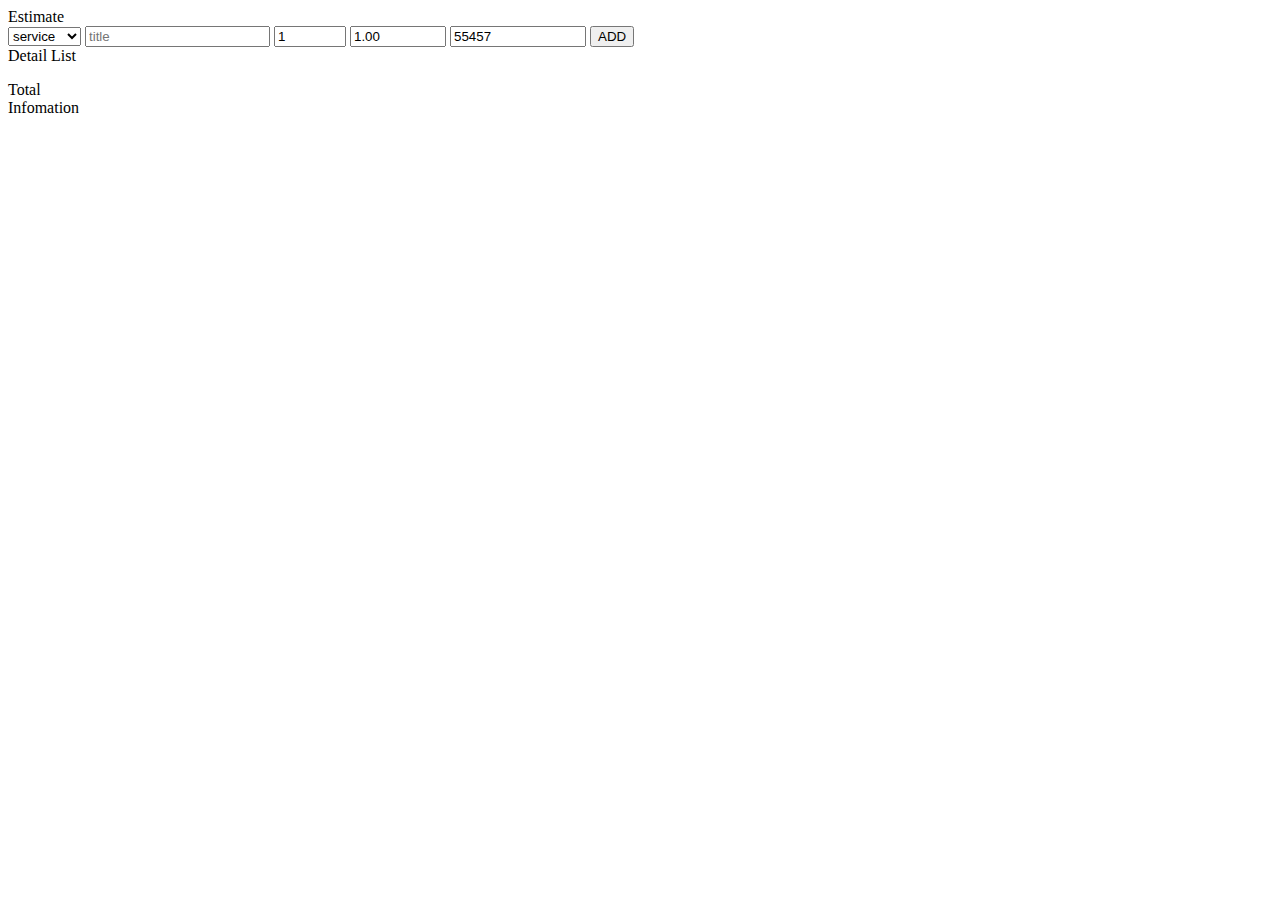
==== estimate.html @ c63c9016 "add test code" ====
<html>
   <head>
      <meta charset="utf-8">
      <meta name="viewport" content="width=device-width, initial-scale=1">
      <link rel="stylesheet" href="none.css" />
      <title>
         Estimate
      </title>
   </head>
   <body>
   <div>Estimate</div>
     <!--item-->
	 <select name="type">
	 	<option value="service">service</option>
		<option value="software">software</option>
		<option value="arts">arts</option>
	 </select>
      <input id="input" placeholder="title">
      <input id="hour" type="number" min="1" max="1000" value="1" placeholder="hour">
      <input id="rate" type="number" step="0.01" min="1" max="1000" value="1.00" placeholder="rate">
      <input id="charge" type="number" step="1" min="0" max="100000000000" value="55457" placeholder="charge">
	  <button type="button">ADD</button>
	  <!--list-->
	  <div>Detail List</div>
      <ul id="list"></ul>
	  <div>Total</div>
	  <div>Infomation</div>
   </body>
   <script src="app.js"></script>
 </html>
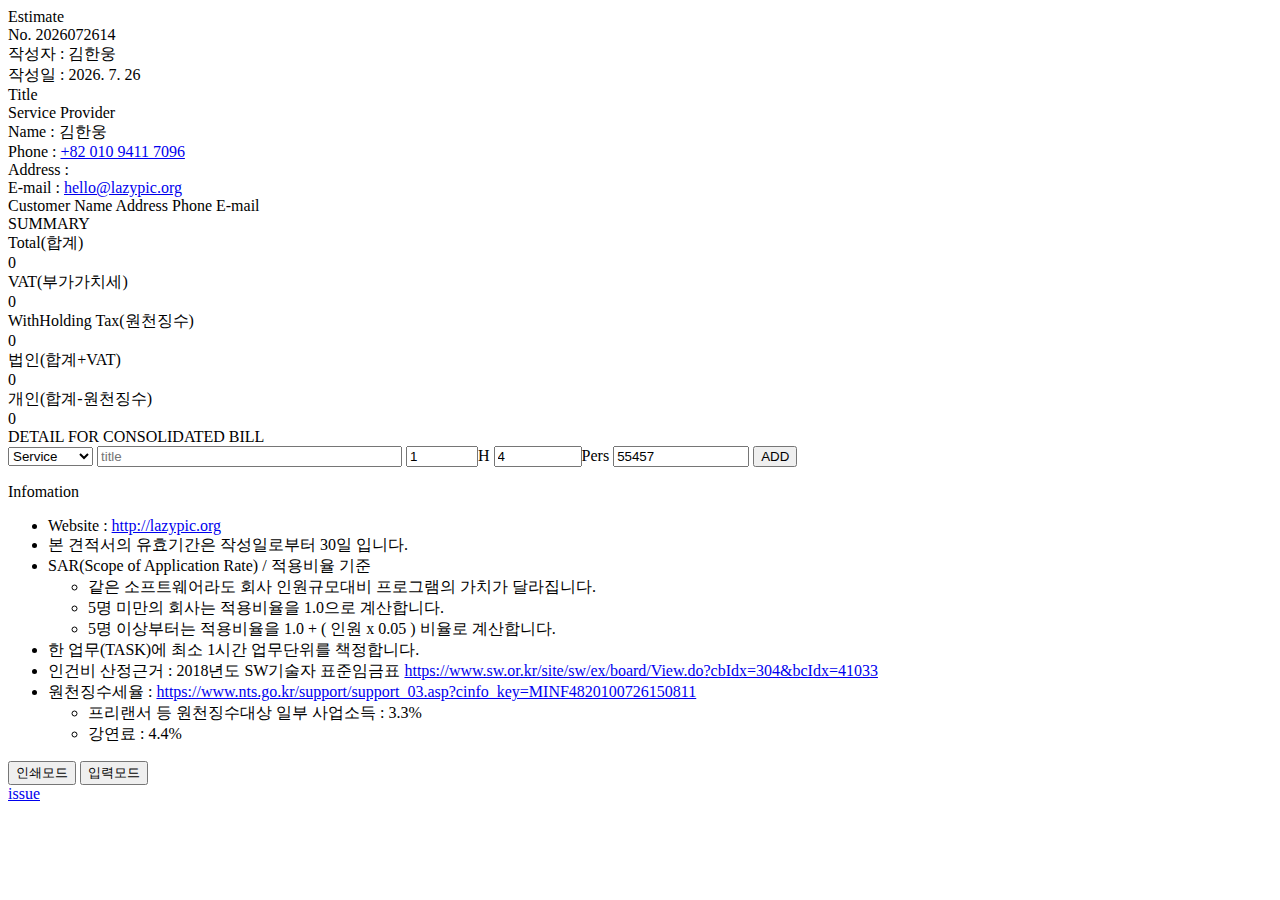
==== commit 99f594cd: "날짜 자동생성" ====
--- a/estimate.html
+++ b/estimate.html
@@ -2,29 +2,84 @@
    <head>
       <meta charset="utf-8">
       <meta name="viewport" content="width=device-width, initial-scale=1">
-      <link rel="stylesheet" href="none.css" />
-      <title>
-         Estimate
-      </title>
+      <link rel="stylesheet" href="estimate.css" />
+      <title>Estimate</title>
    </head>
    <body>
    <div>Estimate</div>
-     <!--item-->
-	 <select name="type">
-	 	<option value="service">service</option>
-		<option value="software">software</option>
-		<option value="arts">arts</option>
+   <div>
+   <div id="docnum"></div>
+   <div>작성자 : 김한웅</div>
+   <div id="writeDate"></div>
+   </div>
+   <div>Title</div>
+   <div>
+	Service Provider<br>
+	Name : 김한웅<br>
+	Phone : <a href="tel:821094117096">+82 010 9411 7096</a><br>
+	Address :<br>
+	E-mail : <a href="mailto:hello@lazypic.org">hello@lazypic.org</a>
+   </div>
+   <div>
+   Customer
+   Name
+   Address
+   Phone
+   E-mail
+
+   </div>
+   <div>
+	  <div>SUMMARY</div>
+	  Total(합계) <div id="total">0</div>
+	  VAT(부가가치세) <div id="vat">0</div>
+	  WithHolding Tax(원천징수)<div id="withholdingTax">0</div>
+	  법인(합계+VAT)<div id="company">0</div>
+	  개인(합계-원천징수)<div id="personal">0</div>
+	</div>
+	<div>
+	<div>DETAIL FOR CONSOLIDATED BILL</div>
+     <!--item input-->
+	<div id="itemInput">
+	 <select id="type" name="type">
+	 	<option value="Service">Service</option>
+	 	<option value="Research">Research</option>
+	 	<option value="Seminar">Seminar</option>
+	 	<option value="Consulting">Consulting</option>
+		<option value="Software">Software</option>
+		<option value="Artswork">Artswork</option>
 	 </select>
-      <input id="input" placeholder="title">
-      <input id="hour" type="number" min="1" max="1000" value="1" placeholder="hour">
-      <input id="rate" type="number" step="0.01" min="1" max="1000" value="1.00" placeholder="rate">
+      <input id="title" size="35" placeholder="title">
+      <input id="hour" type="number" min="1" max="1000" value="1" placeholder="hour">H
+      <input id="pers" type="number" step="1" min="1" max="100000" value="4" placeholder="pers">Pers
       <input id="charge" type="number" step="1" min="0" max="100000000000" value="55457" placeholder="charge">
-	  <button type="button">ADD</button>
+	  <button id="add" type="button">ADD</button>
 	  <!--list-->
-	  <div>Detail List</div>
+	</div>
       <ul id="list"></ul>
-	  <div>Total</div>
+	  </div>
 	  <div>Infomation</div>
+	  <ul>
+	  <li>Website : <a href="https://lazypic.org">http://lazypic.org</a></li>
+	  <li>본 견적서의 유효기간은 작성일로부터 30일 입니다.</li>
+	  <li>SAR(Scope of Application Rate) / 적용비율 기준</li>
+	  	<ul>
+			<li>같은 소프트웨어라도 회사 인원규모대비 프로그램의 가치가 달라집니다.</li>
+			<li>5명 미만의 회사는 적용비율을 1.0으로 계산합니다.</li>
+			<li>5명 이상부터는 적용비율을 1.0 + ( 인원 x 0.05 ) 비율로 계산합니다.</li>
+		</ul>
+	<li>한 업무(TASK)에 최소 1시간 업무단위를 책정합니다.</li>
+	<li>인건비 산정근거 : 2018년도 SW기술자 표준임금표 <a href="https://www.sw.or.kr/site/sw/ex/board/View.do?cbIdx=304&bcIdx=41033">https://www.sw.or.kr/site/sw/ex/board/View.do?cbIdx=304&bcIdx=41033</a></li>
+	<li>원천징수세율 : <a href="https://www.nts.go.kr/support/support_03.asp?cinfo_key=MINF4820100726150811">https://www.nts.go.kr/support/support_03.asp?cinfo_key=MINF4820100726150811</a></li>
+	<ul>
+	<li>프리랜서 등 원천징수대상 일부 사업소득 : 3.3%</li>
+	<li>강연료 : 4.4%</li>
+	</ul>
+	</ul>
+   <div>
+   <button onclick="printMode()">인쇄모드</button>
+   <button onclick="inputMode()">입력모드</button>
+   <div id="issue"><a href="https://github.com/lazypic/estimate/issues">issue</a></div>
+   </div>
    </body>
-   <script src="app.js"></script>
+   <script src="estimate.js"></script>
  </html>
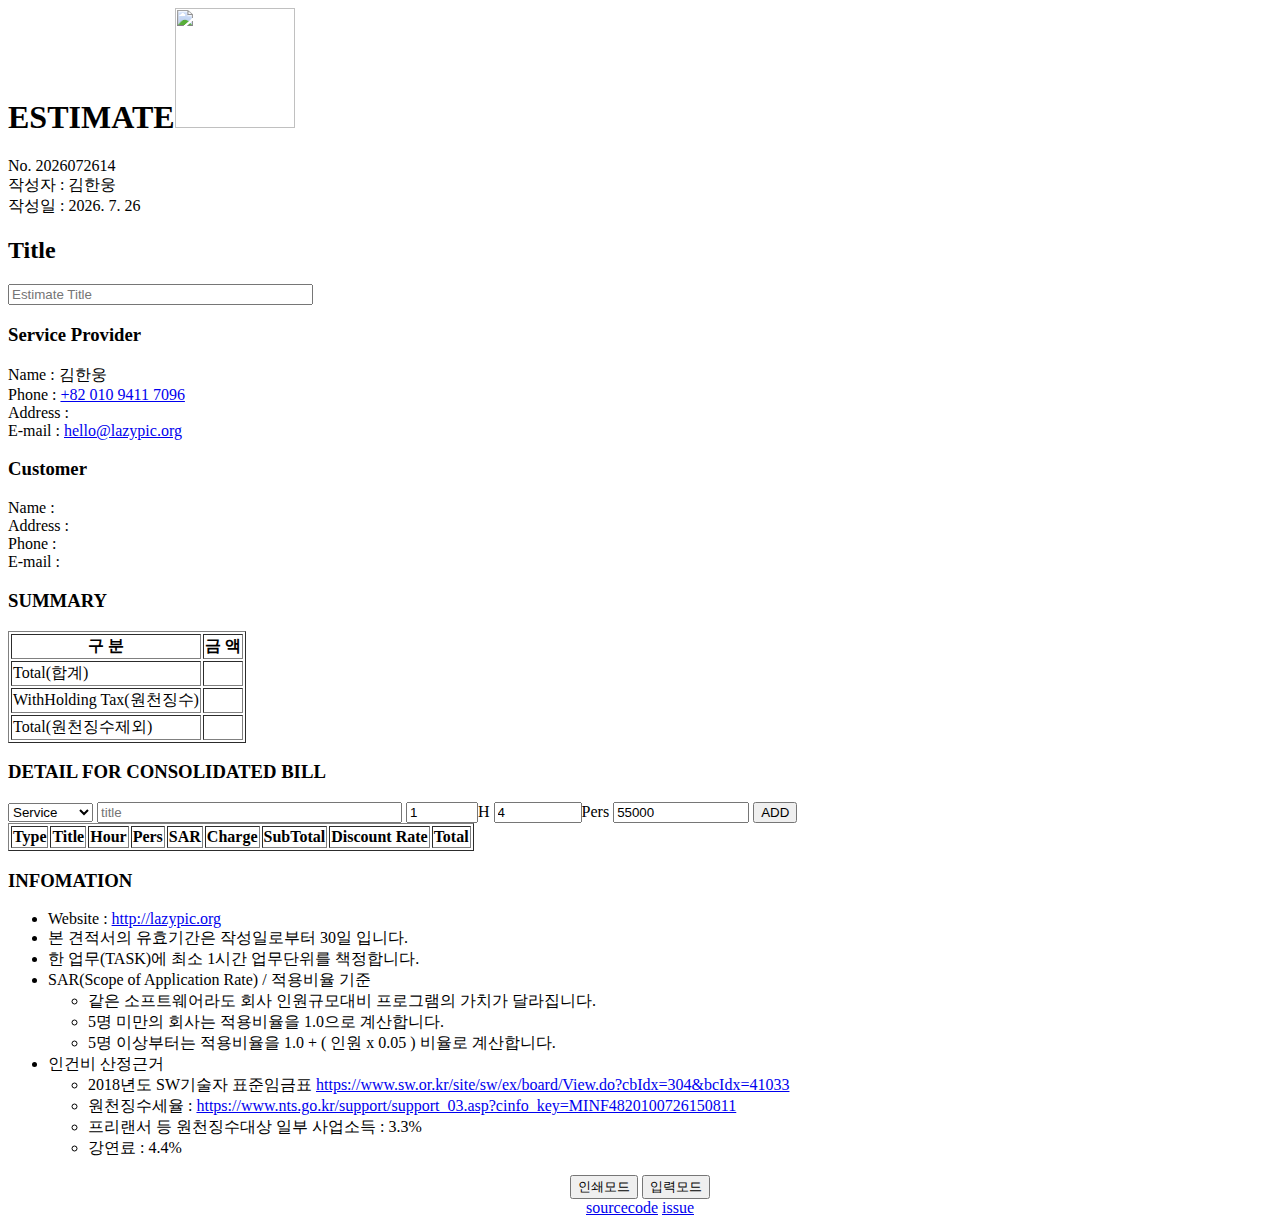
==== commit 71b2eea6: "좀더 디테일하게 표가 그려지도록 수정함." ====
--- a/estimate.html
+++ b/estimate.html
@@ -6,38 +6,55 @@
       <title>Estimate</title>
    </head>
    <body>
-   <div>Estimate</div>
+   <h1>ESTIMATE<img src="cal.png" width="120"></h1>
    <div>
    <div id="docnum"></div>
    <div>작성자 : 김한웅</div>
    <div id="writeDate"></div>
    </div>
-   <div>Title</div>
+   <h2 id="doctitle">Title</h2>
+   <input id="doctitleInput" size="35" placeholder="Estimate Title">
    <div>
-	Service Provider<br>
+	<h3>Service Provider</h3>
 	Name : 김한웅<br>
 	Phone : <a href="tel:821094117096">+82 010 9411 7096</a><br>
 	Address :<br>
 	E-mail : <a href="mailto:hello@lazypic.org">hello@lazypic.org</a>
    </div>
    <div>
-   Customer
-   Name
-   Address
-   Phone
-   E-mail
-
+   <h3>Customer</h3>
+   Name : <br>
+   Address : <br>
+   Phone : <br>
+   E-mail : <br>
    </div>
    <div>
-	  <div>SUMMARY</div>
-	  Total(합계) <div id="total">0</div>
+	  <h3>SUMMARY</h3>
+	  <table border=1>
+	  <tr>
+	  	<th>구 분</th>
+		<th>금 액</th>
+	  </tr>
+	  <tr>
+	  	<td>Total(합계)</td>
+	  	<td id="total" align="right"></td>
+	  </tr>
+	  <tr>
+	  	<td>WithHolding Tax(원천징수)</td>
+	  	<td id="withholdingTax" align="right"></td>
+	  </tr>
+	  <tr>
+	  	<td>Total(원천징수제외)</td>
+	  	<td id="personal" align="right"></td>
+	  </tr>
+	  </table>
+	  <!--
 	  VAT(부가가치세) <div id="vat">0</div>
-	  WithHolding Tax(원천징수)<div id="withholdingTax">0</div>
 	  법인(합계+VAT)<div id="company">0</div>
-	  개인(합계-원천징수)<div id="personal">0</div>
+	  -->
 	</div>
 	<div>
-	<div>DETAIL FOR CONSOLIDATED BILL</div>
+	<h3>DETAIL FOR CONSOLIDATED BILL</h3>
      <!--item input-->
 	<div id="itemInput">
 	 <select id="type" name="type">
@@ -51,34 +68,56 @@
       <input id="title" size="35" placeholder="title">
       <input id="hour" type="number" min="1" max="1000" value="1" placeholder="hour">H
       <input id="pers" type="number" step="1" min="1" max="100000" value="4" placeholder="pers">Pers
-      <input id="charge" type="number" step="1" min="0" max="100000000000" value="55457" placeholder="charge">
+      <input id="charge" type="number" step="1" min="0" max="100000000000" value="55000" placeholder="charge">
 	  <button id="add" type="button">ADD</button>
+	</div>
 	  <!--list-->
-	</div>
-      <ul id="list"></ul>
+	  <table border="1">
+	  <thead>
+	  <tr>
+	  <th>Type</th>
+	  <th>Title</th>
+	  <th>Hour</th>
+	  <th>Pers</th>
+	  <th>SAR</th>
+	  <th>Charge</th>
+	  <th>SubTotal</th>
+	  <th>Discount Rate</th>
+	  <th>Total</th>
+	  </tr>
+	  </thead>
+	  <tbody id="list">
+	  </tbody>
+	  </table>
 	  </div>
-	  <div>Infomation</div>
+	  <h3>INFOMATION</h3>
 	  <ul>
 	  <li>Website : <a href="https://lazypic.org">http://lazypic.org</a></li>
 	  <li>본 견적서의 유효기간은 작성일로부터 30일 입니다.</li>
+	<li>한 업무(TASK)에 최소 1시간 업무단위를 책정합니다.</li>
 	  <li>SAR(Scope of Application Rate) / 적용비율 기준</li>
 	  	<ul>
 			<li>같은 소프트웨어라도 회사 인원규모대비 프로그램의 가치가 달라집니다.</li>
 			<li>5명 미만의 회사는 적용비율을 1.0으로 계산합니다.</li>
 			<li>5명 이상부터는 적용비율을 1.0 + ( 인원 x 0.05 ) 비율로 계산합니다.</li>
 		</ul>
-	<li>한 업무(TASK)에 최소 1시간 업무단위를 책정합니다.</li>
-	<li>인건비 산정근거 : 2018년도 SW기술자 표준임금표 <a href="https://www.sw.or.kr/site/sw/ex/board/View.do?cbIdx=304&bcIdx=41033">https://www.sw.or.kr/site/sw/ex/board/View.do?cbIdx=304&bcIdx=41033</a></li>
+	<li>인건비 산정근거
+	<ul>
+	<li>2018년도 SW기술자 표준임금표 <a href="https://www.sw.or.kr/site/sw/ex/board/View.do?cbIdx=304&bcIdx=41033">https://www.sw.or.kr/site/sw/ex/board/View.do?cbIdx=304&bcIdx=41033</a></li>
 	<li>원천징수세율 : <a href="https://www.nts.go.kr/support/support_03.asp?cinfo_key=MINF4820100726150811">https://www.nts.go.kr/support/support_03.asp?cinfo_key=MINF4820100726150811</a></li>
-	<ul>
 	<li>프리랜서 등 원천징수대상 일부 사업소득 : 3.3%</li>
 	<li>강연료 : 4.4%</li>
 	</ul>
 	</ul>
    <div>
+   <center>
    <button onclick="printMode()">인쇄모드</button>
    <button onclick="inputMode()">입력모드</button>
-   <div id="issue"><a href="https://github.com/lazypic/estimate/issues">issue</a></div>
+   <div id="link">
+  	 <a href="https://github.com/lazypic/estimate">sourcecode</a>
+  	 <a href="https://github.com/lazypic/estimate/issues">issue</a>
+   </div>
+   </center>
    </div>
    </body>
    <script src="estimate.js"></script>
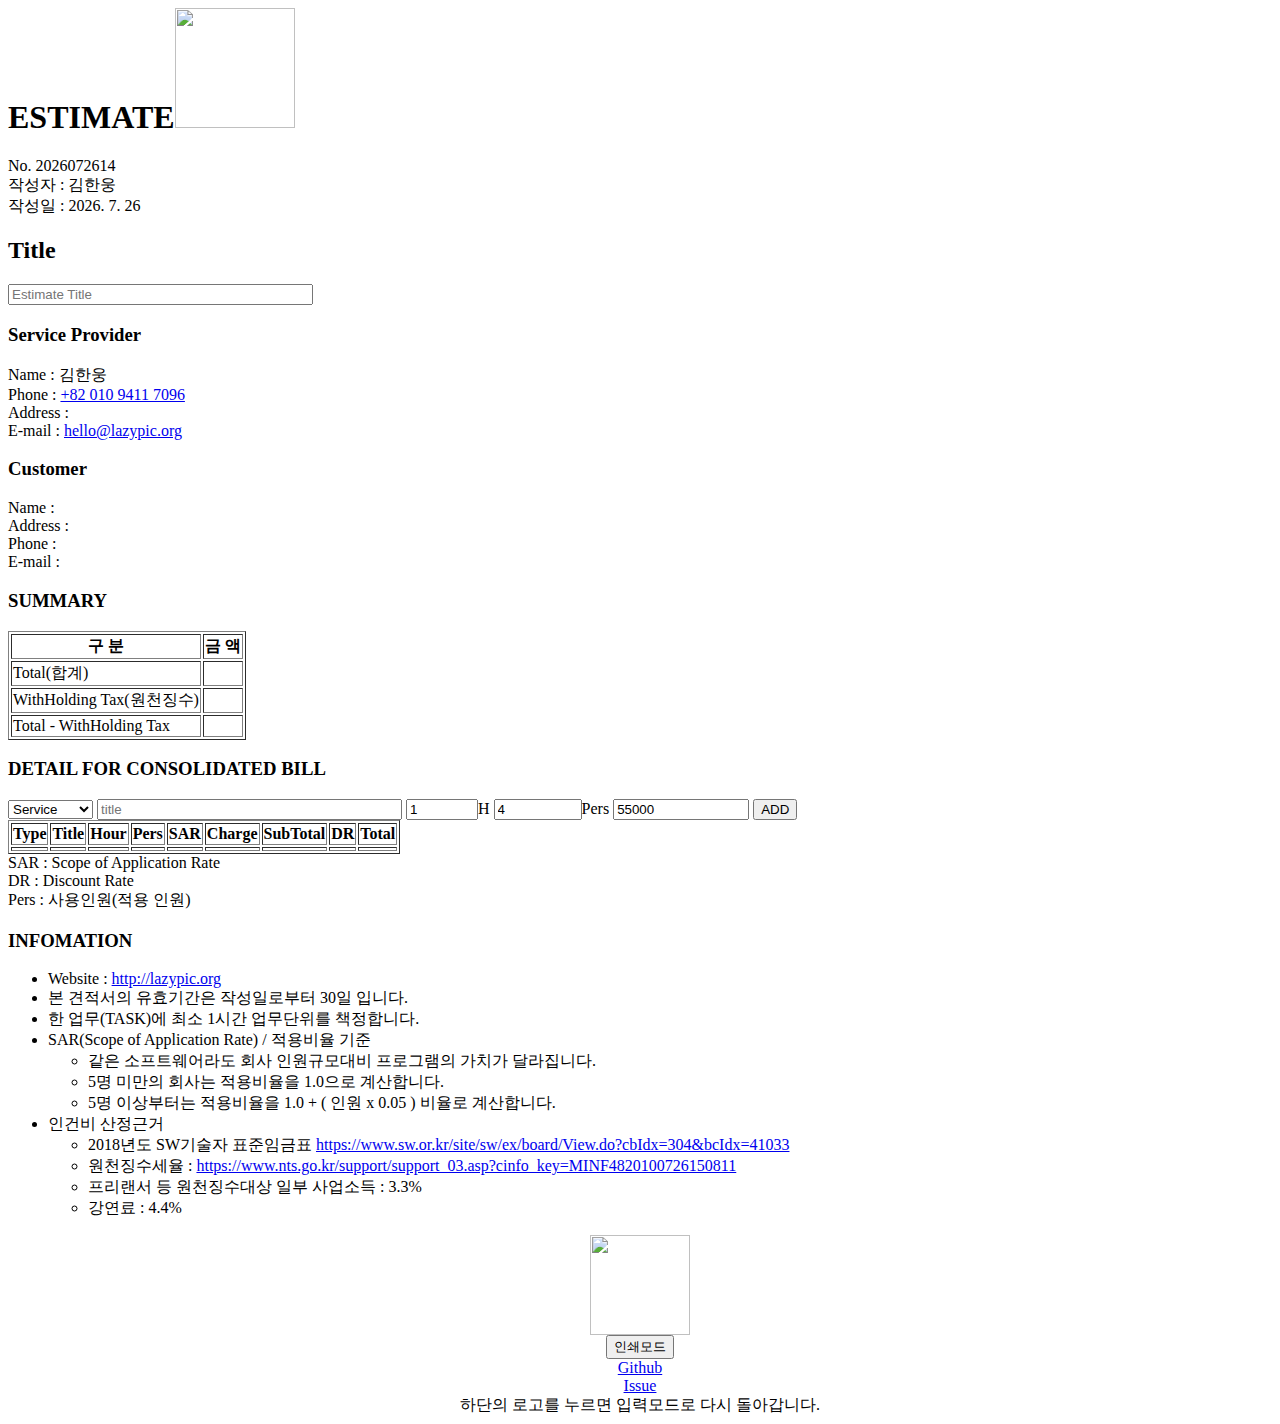
==== commit 364c3503: "내용을 수정함." ====
--- a/estimate.html
+++ b/estimate.html
@@ -6,7 +6,7 @@
       <title>Estimate</title>
    </head>
    <body>
-   <h1>ESTIMATE<img src="cal.png" width="120"></h1>
+   <h1>ESTIMATE<img src="http://lazypic.org/images/doc_cal.svg" width="120"></h1>
    <div>
    <div id="docnum"></div>
    <div>작성자 : 김한웅</div>
@@ -44,7 +44,7 @@
 	  	<td id="withholdingTax" align="right"></td>
 	  </tr>
 	  <tr>
-	  	<td>Total(원천징수제외)</td>
+	  	<td>Total - WithHolding Tax</td>
 	  	<td id="personal" align="right"></td>
 	  </tr>
 	  </table>
@@ -74,21 +74,37 @@
 	  <!--list-->
 	  <table border="1">
 	  <thead>
-	  <tr>
-	  <th>Type</th>
-	  <th>Title</th>
-	  <th>Hour</th>
-	  <th>Pers</th>
-	  <th>SAR</th>
-	  <th>Charge</th>
-	  <th>SubTotal</th>
-	  <th>Discount Rate</th>
-	  <th>Total</th>
-	  </tr>
+		  <tr>
+			  <th>Type</th>
+			  <th>Title</th>
+			  <th>Hour</th>
+			  <th>Pers</th>
+			  <th>SAR</th>
+			  <th>Charge</th>
+			  <th>SubTotal</th>
+			  <th>DR</th>
+			  <th>Total</th>
+		  </tr>
 	  </thead>
 	  <tbody id="list">
 	  </tbody>
+	  <tfoot>
+		  <tr>
+			  <th></th>
+			  <th></th>
+			  <th id="itemsHour" align="right"></th>
+			  <th></th>
+			  <th></th>
+			  <th id="itemsCharge" align="right"></th>
+			  <th id="itemsSubTotal" align="right"></th>
+			  <th></th>
+			  <th id="itemsTotal" align="right"></th>
+		  </tr>
+	  </tfoot>
 	  </table>
+	  SAR : Scope of Application Rate<br>
+	  DR : Discount Rate<br>
+	  Pers : 사용인원(적용 인원)
 	  </div>
 	  <h3>INFOMATION</h3>
 	  <ul>
@@ -111,11 +127,13 @@
 	</ul>
    <div>
    <center>
-   <button onclick="printMode()">인쇄모드</button>
-   <button onclick="inputMode()">입력모드</button>
+   <img src="http://lazypic.org/images/logo.svg" onclick="inputMode()" width="100">
    <div id="link">
-  	 <a href="https://github.com/lazypic/estimate">sourcecode</a>
-  	 <a href="https://github.com/lazypic/estimate/issues">issue</a>
+   	<button onclick="printMode()">인쇄모드</button><br>
+  	 <a href="https://github.com/lazypic/estimate">Github</a><br>
+  	 <a href="https://github.com/lazypic/estimate/issues">Issue</a><br>
+	 하단의 로고를 누르면 입력모드로 다시 돌아갑니다.
+
    </div>
    </center>
    </div>
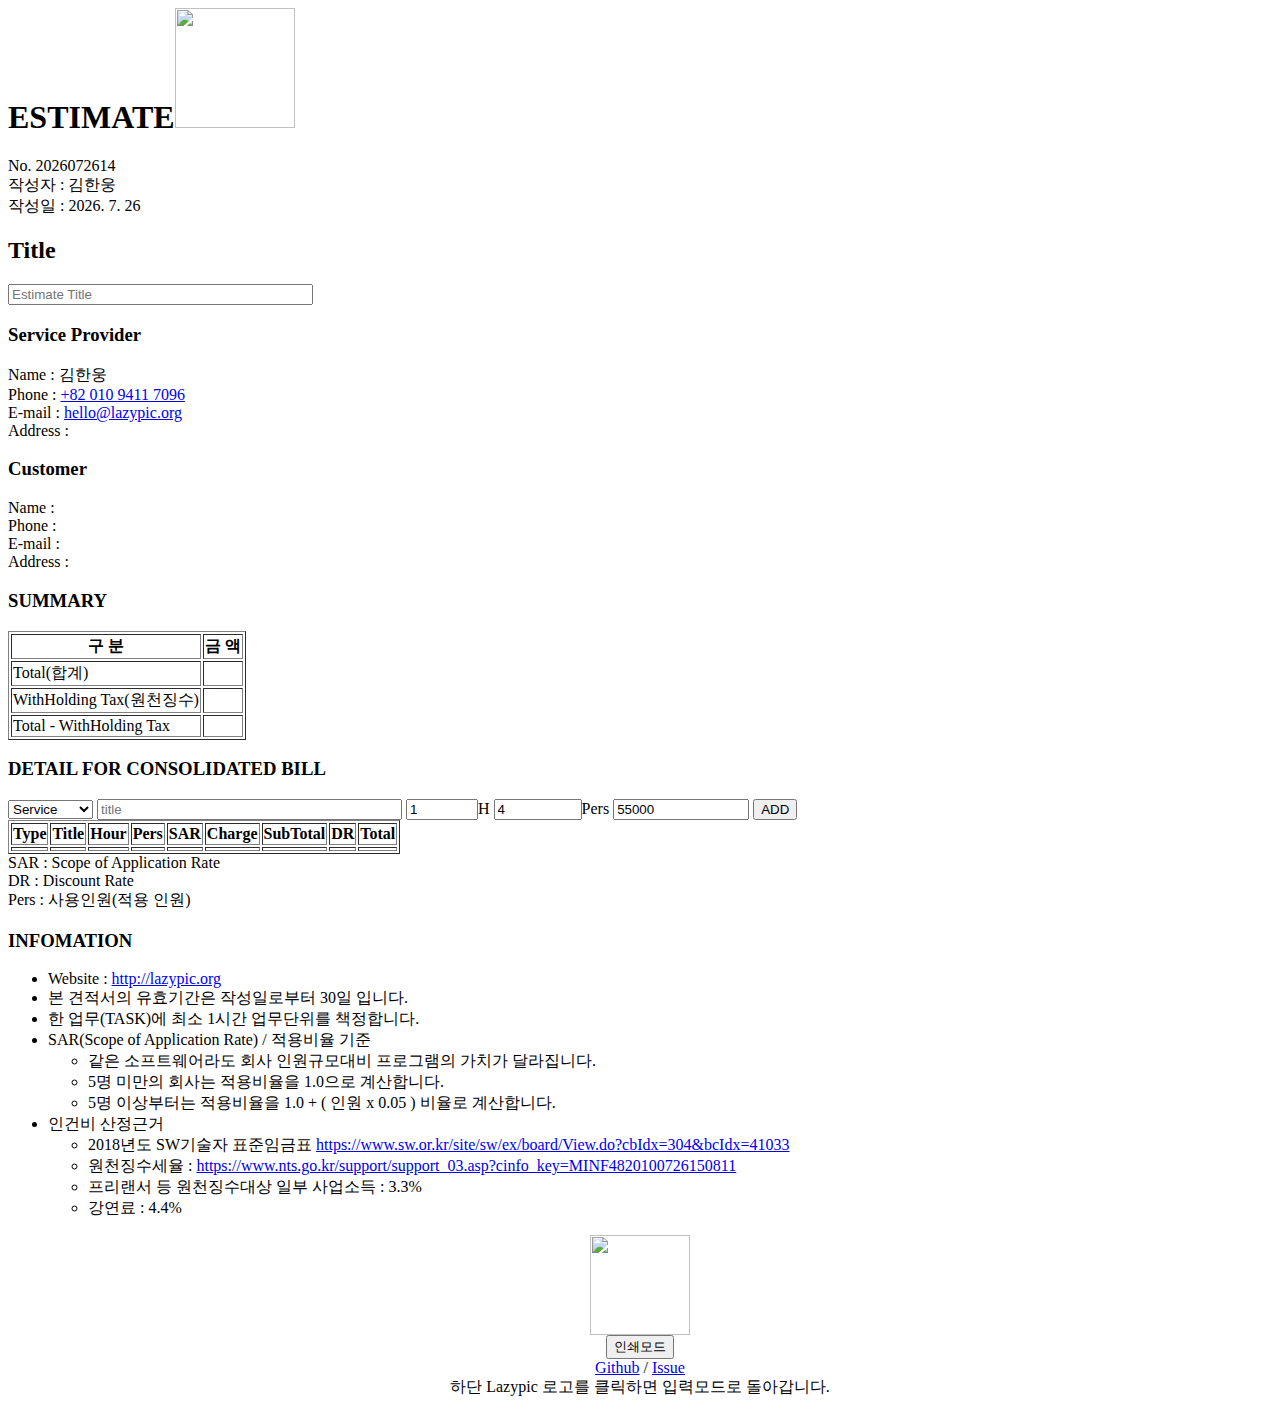
==== commit 5e49b0e8: "디자인수정" ====
--- a/estimate.html
+++ b/estimate.html
@@ -18,15 +18,15 @@
 	<h3>Service Provider</h3>
 	Name : 김한웅<br>
 	Phone : <a href="tel:821094117096">+82 010 9411 7096</a><br>
+	E-mail : <a href="mailto:hello@lazypic.org">hello@lazypic.org</a><br>
 	Address :<br>
-	E-mail : <a href="mailto:hello@lazypic.org">hello@lazypic.org</a>
    </div>
    <div>
    <h3>Customer</h3>
    Name : <br>
-   Address : <br>
    Phone : <br>
    E-mail : <br>
+   Address : <br>
    </div>
    <div>
 	  <h3>SUMMARY</h3>
@@ -130,9 +130,8 @@
    <img src="http://lazypic.org/images/logo.svg" onclick="inputMode()" width="100">
    <div id="link">
    	<button onclick="printMode()">인쇄모드</button><br>
-  	 <a href="https://github.com/lazypic/estimate">Github</a><br>
-  	 <a href="https://github.com/lazypic/estimate/issues">Issue</a><br>
-	 하단의 로고를 누르면 입력모드로 다시 돌아갑니다.
+  	 <a href="https://github.com/lazypic/estimate">Github</a> / <a href="https://github.com/lazypic/estimate/issues">Issue</a><br>
+	 하단 Lazypic 로고를 클릭하면 입력모드로 돌아갑니다.
 
    </div>
    </center>
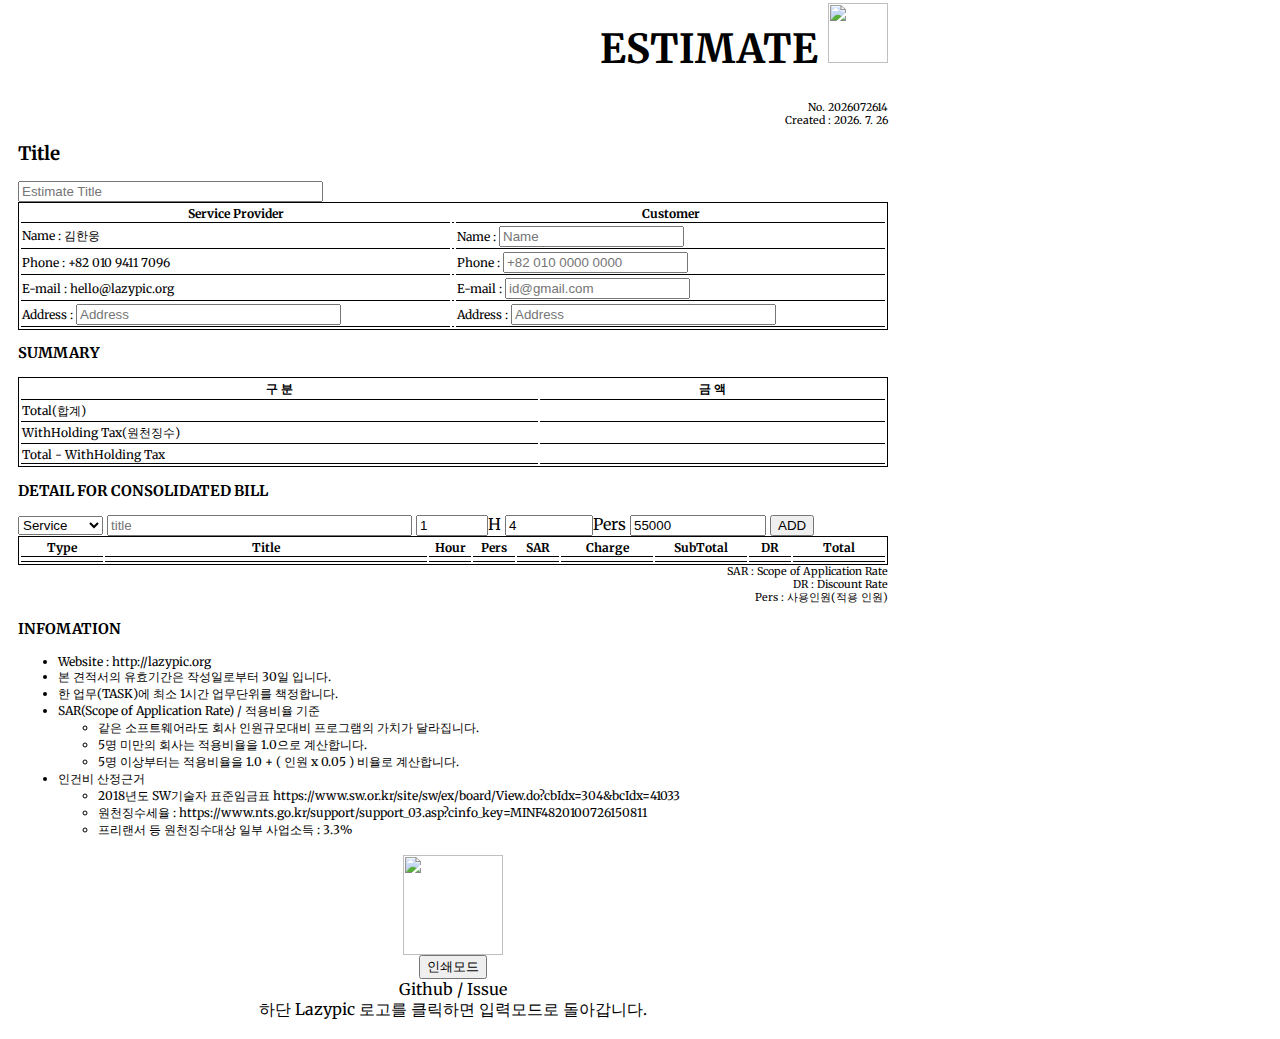
==== commit c4b79c57: "mkdir css, js folder" ====
--- a/estimate.html
+++ b/estimate.html
@@ -2,38 +2,57 @@
    <head>
       <meta charset="utf-8">
       <meta name="viewport" content="width=device-width, initial-scale=1">
-      <link rel="stylesheet" href="estimate.css" />
+	  <link rel="stylesheet" type="text/css" href="https://fonts.googleapis.com/earlyaccess/nanumgothic.css"></link>
+	  <link href='https://fonts.googleapis.com/css?family=Open+Sans:300italic,400italic,600italic,700italic,800italic,400,300,600,700,800' rel='stylesheet' type='text/css'>
+      <link href='https://fonts.googleapis.com/css?family=Merriweather:400,300,300italic,400italic,700,700italic,900,900italic' rel='stylesheet' type='text/css'>
+	  <link rel="stylesheet" type="text/css" href="https://cdn.rawgit.com/moonspam/NanumSquare/master/nanumsquare.css">
+      <link rel="stylesheet" href="css/estimate.css" />
       <title>Estimate</title>
    </head>
    <body>
-   <h1>ESTIMATE<img src="http://lazypic.org/images/doc_cal.svg" width="120"></h1>
-   <div>
+   <h1>ESTIMATE<img src="http://lazypic.org/images/doc_cal.svg" width="60" id="logo"></h1>
+   <div class="comment">
    <div id="docnum"></div>
-   <div>작성자 : 김한웅</div>
    <div id="writeDate"></div>
    </div>
    <h2 id="doctitle">Title</h2>
    <input id="doctitleInput" size="35" placeholder="Estimate Title">
    <div>
-	<h3>Service Provider</h3>
-	Name : 김한웅<br>
-	Phone : <a href="tel:821094117096">+82 010 9411 7096</a><br>
-	E-mail : <a href="mailto:hello@lazypic.org">hello@lazypic.org</a><br>
-	Address :<br>
-   </div>
-   <div>
-   <h3>Customer</h3>
-   Name : <br>
-   Phone : <br>
-   E-mail : <br>
-   Address : <br>
+   <table width="100%">
+   <thead>
+   <tr>
+   <th width="50%">Service Provider</td>
+   <th></td>
+   <th width="50%">Customer</td>
+   </tr>
+   <tbody>
+   <tr>
+	   <td>Name : 김한웅</td>
+	   <td></td>
+	   <td>Name : <input placeholder="Name"></td>
+	</tr>
+   <tr>
+   <td>Phone : <a href="tel:821094117096">+82 010 9411 7096</a></td>
+   <td></td>
+	   <td>Phone : <input placeholder="+82 010 0000 0000"></td>
+	</tr>
+   <tr>
+   <td>E-mail : <a href="mailto:hello@lazypic.org">hello@lazypic.org</a></td>
+   <td></td>
+   <td>E-mail : <input placeholder="id@gmail.com"></td></tr>
+   <tr>
+   <td>Address : <input placeholder="Address" size="30"></td>
+   <td></td>
+   <td>Address : <input placeholder="Address" size="30"></td></tr>
+   </tbody>
+   </table>
    </div>
    <div>
 	  <h3>SUMMARY</h3>
-	  <table border=1>
+	  <table width="100%">
 	  <tr>
-	  	<th>구 분</th>
-		<th>금 액</th>
+	  	<th width="60%">구 분</th>
+		<th width="40%">금 액</th>
 	  </tr>
 	  <tr>
 	  	<td>Total(합계)</td>
@@ -72,18 +91,18 @@
 	  <button id="add" type="button">ADD</button>
 	</div>
 	  <!--list-->
-	  <table border="1">
+	  <table width="100%">
 	  <thead>
 		  <tr>
-			  <th>Type</th>
+			  <th width="80">Type</th>
 			  <th>Title</th>
-			  <th>Hour</th>
-			  <th>Pers</th>
-			  <th>SAR</th>
-			  <th>Charge</th>
-			  <th>SubTotal</th>
-			  <th>DR</th>
-			  <th>Total</th>
+			  <th width="40">Hour</th>
+			  <th width="40">Pers</th>
+			  <th width="40">SAR</th>
+			  <th width="90">Charge</th>
+			  <th width="90">SubTotal</th>
+			  <th width="40">DR</th>
+			  <th width="90">Total</th>
 		  </tr>
 	  </thead>
 	  <tbody id="list">
@@ -102,9 +121,10 @@
 		  </tr>
 	  </tfoot>
 	  </table>
+	  <div class="comment">
 	  SAR : Scope of Application Rate<br>
 	  DR : Discount Rate<br>
-	  Pers : 사용인원(적용 인원)
+	  Pers : 사용인원(적용 인원)</div>
 	  </div>
 	  <h3>INFOMATION</h3>
 	  <ul>
@@ -122,7 +142,6 @@
 	<li>2018년도 SW기술자 표준임금표 <a href="https://www.sw.or.kr/site/sw/ex/board/View.do?cbIdx=304&bcIdx=41033">https://www.sw.or.kr/site/sw/ex/board/View.do?cbIdx=304&bcIdx=41033</a></li>
 	<li>원천징수세율 : <a href="https://www.nts.go.kr/support/support_03.asp?cinfo_key=MINF4820100726150811">https://www.nts.go.kr/support/support_03.asp?cinfo_key=MINF4820100726150811</a></li>
 	<li>프리랜서 등 원천징수대상 일부 사업소득 : 3.3%</li>
-	<li>강연료 : 4.4%</li>
 	</ul>
 	</ul>
    <div>
@@ -137,5 +156,5 @@
    </center>
    </div>
    </body>
-   <script src="estimate.js"></script>
+   <script src="js/estimate.js"></script>
  </html>
--- a/css/estimate.css
+++ b/css/estimate.css
@@ -0,0 +1,52 @@
+body {
+	font-family: "Nanum Gothic", "NanumSquare", "Merriweather", "Helvetica Neue", Arial, sans-serif;
+	max-width: 870px;
+	padding: 10px;
+}
+
+#logo {
+	margin: -15 auto;
+	margin-left: 10;
+}
+
+h1 {
+	font-size: 30pt;
+	text-align: right;
+}
+
+h2 {
+	font-size: 14pt;
+}
+
+h3 {
+	font-size: 11pt;
+}
+
+.comment {
+	font-size: 8pt;
+	text-align: right;
+}
+
+table {
+	border: 1px solid #000;
+	width: 100%;
+}
+
+th,td {
+	font-size: 9pt;
+	border-bottom: 1px solid #000;
+}
+
+li {
+	font-size: 9pt;
+}
+
+a {
+	text-decoration: none;
+	color: #000000;
+}
+
+.item:hover {
+	text-decoration: line-through;
+	color: #FF0000;
+}
